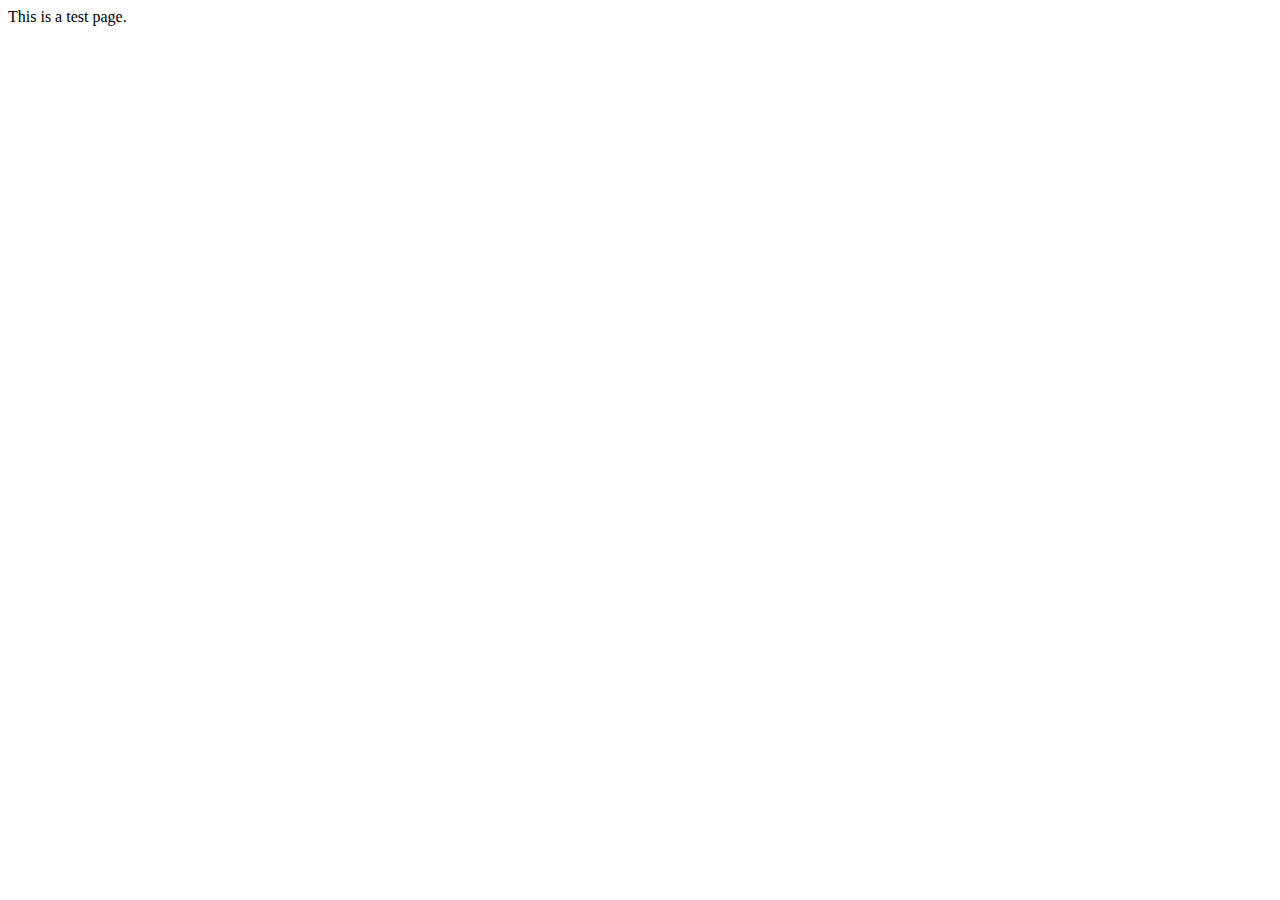
==== index.html @ 389e9af1 "Transfer files from old repo." ====
﻿<!DOCTYPE html>
<html>
<head>
    <title>Test page</title>
    <meta charset="utf-8" />
    <script>
      (function(i,s,o,g,r,a,m){i['GoogleAnalyticsObject']=r;i[r]=i[r]||function(){
      (i[r].q=i[r].q||[]).push(arguments)},i[r].l=1*new Date();a=s.createElement(o),
      m=s.getElementsByTagName(o)[0];a.async=1;a.src=g;m.parentNode.insertBefore(a,m)
      })(window,document,'script','https://www.google-analytics.com/analytics.js','ga');

      ga('create', 'UA-90363932-1', 'auto');
      ga('send', 'pageview');
    </script>
</head>
    <body>
        This is a test page.
    </body>
</html>
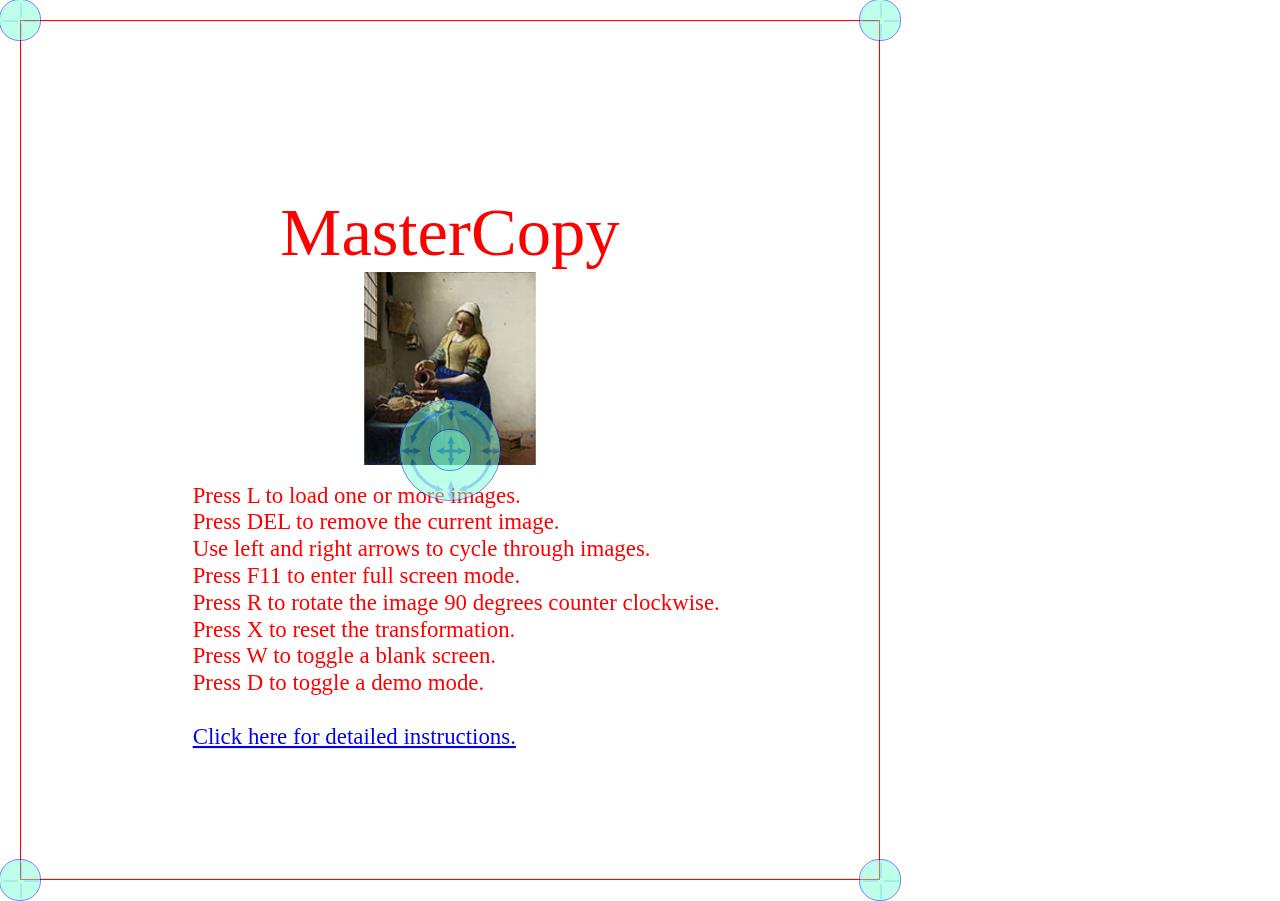
==== commit cd635328: "Site default page is now MasterCopy tool." ====
--- a/index.html
+++ b/index.html
@@ -1,19 +1,92 @@
-﻿<!DOCTYPE html>
+﻿<!--
+The MIT License (MIT)
+
+Copyright (c) 2015, 2016 Michael Hopcroft
+
+Permission is hereby granted, free of charge, to any person obtaining a copy
+of this software and associated documentation files (the "Software"), to deal
+in the Software without restriction, including without limitation the rights
+to use, copy, modify, merge, publish, distribute, sublicense, and/or sell
+copies of the Software, and to permit persons to whom the Software is
+furnished to do so, subject to the following conditions:
+
+The above copyright notice and this permission notice shall be included in all
+copies or substantial portions of the Software.
+
+THE SOFTWARE IS PROVIDED "AS IS", WITHOUT WARRANTY OF ANY KIND, EXPRESS OR
+IMPLIED, INCLUDING BUT NOT LIMITED TO THE WARRANTIES OF MERCHANTABILITY,
+FITNESS FOR A PARTICULAR PURPOSE AND NONINFRINGEMENT. IN NO EVENT SHALL THE
+AUTHORS OR COPYRIGHT HOLDERS BE LIABLE FOR ANY CLAIM, DAMAGES OR OTHER
+LIABILITY, WHETHER IN AN ACTION OF CONTRACT, TORT OR OTHERWISE, ARISING FROM,
+OUT OF OR IN CONNECTION WITH THE SOFTWARE OR THE USE OR OTHER DEALINGS IN THE
+SOFTWARE.
+-->
+<!DOCTYPE html>
 <html>
 <head>
-    <title>Test page</title>
-    <meta charset="utf-8" />
+    <meta http-equiv="content-type" content="text/html; charset=UTF-8">
+    <title>MasterCopy</title>
+    <script type='text/javascript' src='JSFeat.js'></script>
+    <script type='text/javascript' src='LinearAlgebra.js'></script>
+    <script type='text/javascript' src='UserInterface.js'></script>
     <script>
-      (function(i,s,o,g,r,a,m){i['GoogleAnalyticsObject']=r;i[r]=i[r]||function(){
-      (i[r].q=i[r].q||[]).push(arguments)},i[r].l=1*new Date();a=s.createElement(o),
-      m=s.getElementsByTagName(o)[0];a.async=1;a.src=g;m.parentNode.insertBefore(a,m)
-      })(window,document,'script','https://www.google-analytics.com/analytics.js','ga');
+          (function(i,s,o,g,r,a,m){i['GoogleAnalyticsObject']=r;i[r]=i[r]||function(){
+          (i[r].q=i[r].q||[]).push(arguments)},i[r].l=1*new Date();a=s.createElement(o),
+          m=s.getElementsByTagName(o)[0];a.async=1;a.src=g;m.parentNode.insertBefore(a,m)
+          })(window,document,'script','https://www.google-analytics.com/analytics.js','ga');
 
-      ga('create', 'UA-90363932-1', 'auto');
-      ga('send', 'pageview');
+          ga('create', 'UA-90363932-1', 'auto');
+          ga('send', 'pageview');
     </script>
+    <link rel="stylesheet" type="text/css" href="StyleSheet.css">
 </head>
     <body>
-        This is a test page.
+        <!-- NOTE: There must be no whitesapce between the stage and
+                instructions divs. The code expects the first child of
+                stage to be the instructions. If there is whitespace
+                between the two divs, the first child will be a text
+                element and this will prevent the script from removing
+                the instructions when loading an image. -->
+        <div id="stage"><div id="instructions" class="instructions">
+                MasterCopy<br/>
+                <img src="MilkMaid.jpg" />
+                <div style="position:absolute;left:20%;font-size:16pt;text-align:left">
+                    Press L to load one or more images.
+                    <br />
+                    Press DEL to remove the current image.
+                    <br />
+                    Use left and right arrows to cycle through images.
+                    <br />
+                    Press F11 to enter full screen mode.
+                    <br/>
+                    Press R to rotate the image 90 degrees counter clockwise.
+                    <br />
+                    Press X to reset the transformation.
+                    <br />
+                    Press W to toggle a blank screen.
+                    <br />
+                    Press D to toggle a demo mode.
+                    <br />
+                    <br />
+                    <a href="Overview.html">Click here for detailed instructions.</a>
+                </div>
+            </div>
+        </div>
+        <div id="overlay">
+            <img src="Easel.jpg" />
+        </div>
+        <div id="handles">
+            <div id="handleUL" style = "cursor:nw-resize" class="dragHandle"></div>
+            <div id="handleUR" style = "cursor:ne-resize" class="dragHandle"></div>
+            <div id="handleLR" style = "cursor:se-resize" class="dragHandle"></div>
+            <div id="handleLL" style="cursor:sw-resize" class="dragHandle"></div>
+            <div id="handleRotateAndScale" class="rotateHandle"></div>
+            <div id="handleTranslate" style="cursor:move" class="translateHandle"></div>
+        </div>
+        <div id="imageSelector">
+            <div id="imageSelectorBackground"></div>
+            <button id="imageSelectorButton">Click to load files.</button>
+            <div id="inputHome"></div>
+        </div>
     </body>
 </html>
--- a/StyleSheet.css
+++ b/StyleSheet.css
@@ -0,0 +1,146 @@
+﻿#stage {
+    position: absolute;
+    top: 0px;
+    left: 0px;
+    width: 800px;
+    height: 800px;
+    border: 1px solid red;
+    transform-origin: 0 0;
+    -webkit-transform-origin: 0 0;
+    -moz-transform-origin: 0 0;
+}
+
+#overlay {
+    position: absolute;
+    top: 0px;
+    left: 0px;
+    width: 100%;
+    height: 100%;
+    overflow: clip;
+    opacity: 0.75;
+    pointer-events: none;
+    display: none;
+}
+
+body {
+    overflow:hidden;
+}
+
+.image {
+    width: 100%;
+    height: 100%;
+    font-size: 24pt;
+}
+
+.instructions {
+    width:100%;
+    text-align: center;
+    color: red;
+    font-size: 48pt;
+    position:absolute;
+    top:20%;
+    height:10em;
+}
+
+#imageSelector {
+    position: absolute;
+    width: 100%;
+    height: 100%;
+    left: 0;
+    top: 0;
+    z-index: 1;
+    visibility: hidden;
+}
+
+#imageSelectorBackground {
+    position: absolute;
+    width: 100%;
+    height: 100%;
+    background-color: gray;
+    opacity: 0.5;
+}
+
+/* The LoadDialogButton sits below the <input> element used to load image
+   files. The <input> has class="FileInput" which makes it completely
+   transparent so that the user only sees the LoadDialogButton. The styles
+   for #LoadDialogButton and .FileInput must position and size the two
+   elements exactly the same so that the boundaries of the button provide
+   an accurate visual guide to the boundaries of the invisible <input>.
+*/
+#imageSelectorButton {
+    position: absolute;
+    top: 30%;
+    left:10%;
+    width:400px;
+    height:30px;
+    background-color: white;
+}
+
+.fileInput
+{
+    position:absolute;
+    top:30%;
+    left:10%;
+    width:400px;
+    height:30px;
+    opacity:0;
+}
+
+.dragHandle {
+    width: 40px;
+    height: 40px;
+    -webkit-border-radius: 20px;
+    -moz-border-radius: 20px;
+    border-radius: 20px; 
+    position: absolute;
+    top: -20px;
+    left: -20px;
+    border: 1px solid blue;
+    background-color: aquamarine;
+    background-image:url(CrossHairs.png);
+    opacity:0.5;
+}
+
+.translateHandle {
+    width: 40px;
+    height: 40px;
+    -webkit-border-radius: 20px;
+    -moz-border-radius: 20px;
+    border-radius: 20px; 
+    position: absolute;
+    top: -20px;
+    left: -20px;
+    border: 1px solid blue;
+    background-color: aquamarine;
+    background-image:url(Translate.png);
+    opacity:0.5;
+    cursor:move;
+}
+
+.rotateHandle {
+    width: 100px;
+    height: 100px;
+    -webkit-border-radius: 50px;
+    -moz-border-radius: 50px;
+    border-radius: 50px; 
+    position: absolute;
+    top: -50px;
+    left: -50px;
+    border: 1px solid blue;
+    background-color: aquamarine;
+    background-image:url(Arrows.png);
+    opacity:0.5;
+    cursor:url(RotateCursor.cur),auto;
+}
+
+
+.handlesFade
+{
+  -webkit-transition: 10s;
+  -moz-transition: 10s;
+  -ms-transition: 10s;
+  -o-transition: 10s;
+  transition: 10s;
+  opacity:0.0;
+}
+
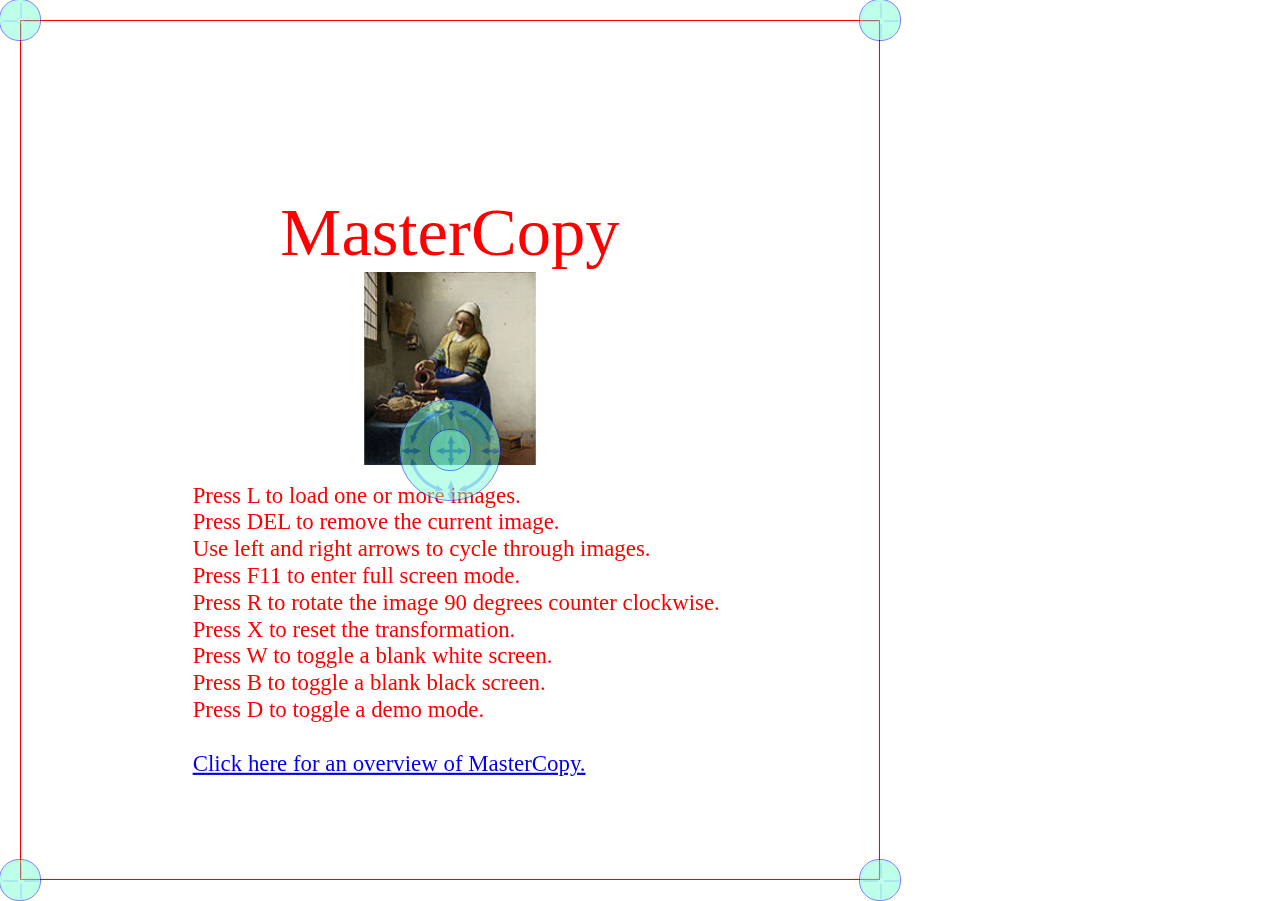
==== commit 5f359aa5: "Flashlight mode." ====
--- a/index.html
+++ b/index.html
@@ -26,6 +26,7 @@
 <head>
     <meta http-equiv="content-type" content="text/html; charset=UTF-8">
     <title>MasterCopy</title>
+    <link rel="stylesheet" type="text/css" href="StyleSheet.css">
     <script type='text/javascript' src='JSFeat.js'></script>
     <script type='text/javascript' src='LinearAlgebra.js'></script>
     <script type='text/javascript' src='UserInterface.js'></script>
@@ -38,7 +39,6 @@
           ga('create', 'UA-90363932-1', 'auto');
           ga('send', 'pageview');
     </script>
-    <link rel="stylesheet" type="text/css" href="StyleSheet.css">
 </head>
     <body>
         <!-- NOTE: There must be no whitesapce between the stage and
@@ -63,12 +63,14 @@
                     <br />
                     Press X to reset the transformation.
                     <br />
-                    Press W to toggle a blank screen.
+                    Press W to toggle a blank white screen.
+                    <br />
+                    Press B to toggle a blank black screen.
                     <br />
                     Press D to toggle a demo mode.
                     <br />
                     <br />
-                    <a href="Overview.html">Click here for detailed instructions.</a>
+                    <a href="Overview.html">Click here for an overview of MasterCopy.</a>
                 </div>
             </div>
         </div>
--- a/StyleSheet.css
+++ b/StyleSheet.css
@@ -40,6 +40,18 @@
     position:absolute;
     top:20%;
     height:10em;
+}
+
+.white {
+    width: 100%;
+    height: 100%;
+    background-color: white;
+}
+
+.black {
+    width: 100%;
+    height: 100%;
+    background-color: black;
 }
 
 #imageSelector {
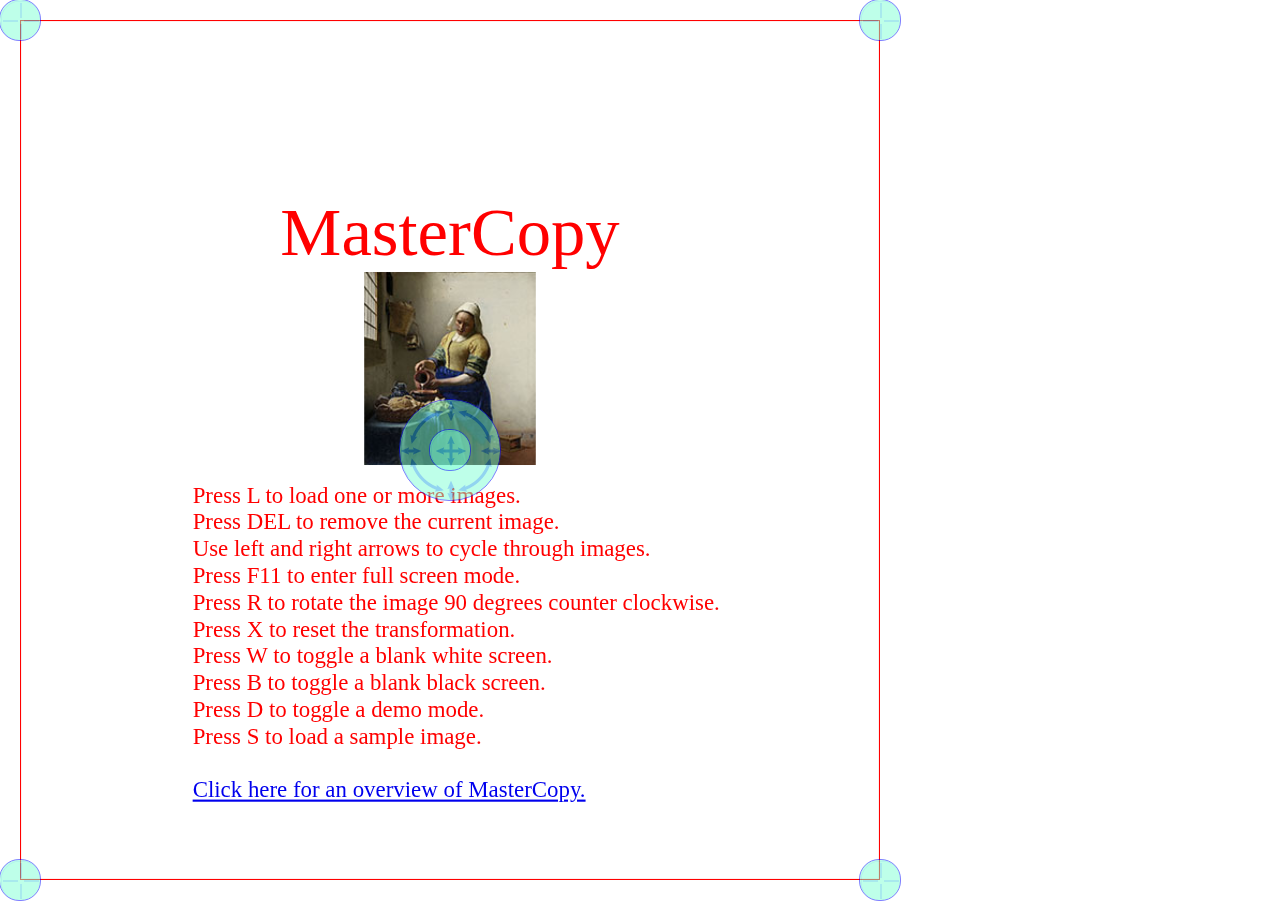
==== commit 584bd16b: "Load sample image." ====
--- a/index.html
+++ b/index.html
@@ -69,6 +69,8 @@
                     <br />
                     Press D to toggle a demo mode.
                     <br />
+                    Press S to load a sample image.
+                    <br />
                     <br />
                     <a href="Overview.html">Click here for an overview of MasterCopy.</a>
                 </div>
